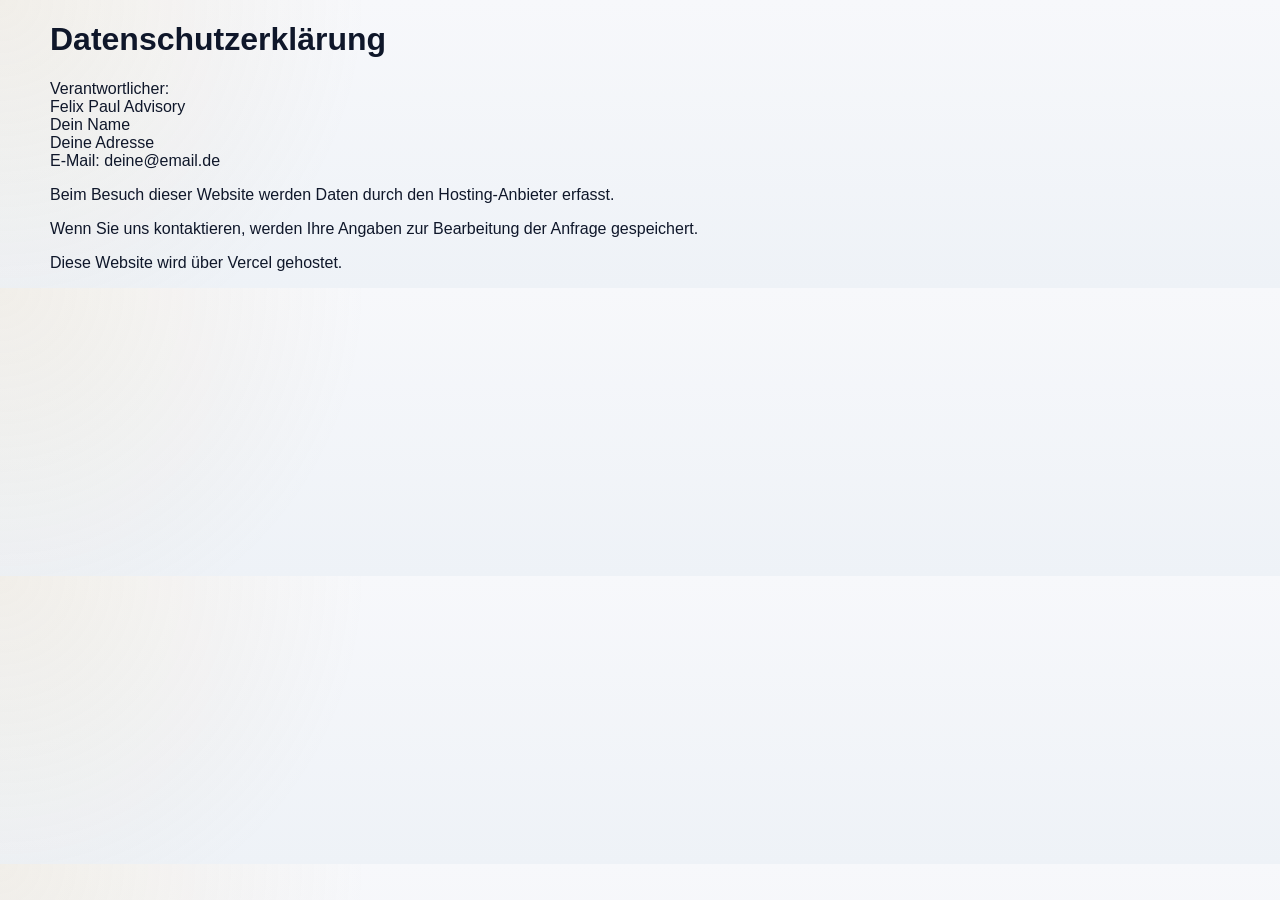
==== datenschutz.html @ 69b7ef82 "Create datenschutz.html" ====
<!DOCTYPE html>
<html lang="de">
<head>
  <meta charset="UTF-8">
  <title>Datenschutz</title>
  <link rel="stylesheet" href="style.css">
</head>
<body>
  <div class="container">
    <h1>Datenschutzerklärung</h1>

    <p>
      Verantwortlicher:<br>
      Felix Paul Advisory<br>
      Dein Name<br>
      Deine Adresse<br>
      E-Mail: deine@email.de
    </p>

    <p>
      Beim Besuch dieser Website werden Daten durch den Hosting-Anbieter erfasst.
    </p>

    <p>
      Wenn Sie uns kontaktieren, werden Ihre Angaben zur Bearbeitung der Anfrage gespeichert.
    </p>

    <p>
      Diese Website wird über Vercel gehostet.
    </p>

  </div>
</body>
</html>
---- style.css ----
:root {
  --bg: #07111f;
  --bg-soft: #0e1a2f;
  --surface: #ffffff;
  --surface-soft: rgba(255, 255, 255, 0.08);
  --text: #0f172a;
  --text-soft: #475569;
  --text-light: #dbe6f5;
  --line: rgba(15, 23, 42, 0.1);
  --line-light: rgba(255, 255, 255, 0.12);
  --gold: #c8a96b;
  --gold-soft: rgba(200, 169, 107, 0.16);
  --success: #25d366;
  --radius: 22px;
  --shadow: 0 25px 80px rgba(5, 12, 24, 0.14);
}

* {
  box-sizing: border-box;
}

html {
  scroll-behavior: smooth;
}

body {
  margin: 0;
  font-family: "Inter", sans-serif;
  color: var(--text);
  background:
    radial-gradient(circle at top left, rgba(200, 169, 107, 0.12), transparent 28%),
    linear-gradient(180deg, #f7f8fb 0%, #eef2f7 100%);
}

img {
  max-width: 100%;
}

a {
  color: inherit;
  text-decoration: none;
}

button {
  font: inherit;
}

.site-shell {
  min-height: 100vh;
}

.container {
  width: min(1180px, calc(100% - 40px));
  margin: 0 auto;
}

.header {
  position: sticky;
  top: 0;
  z-index: 50;
  backdrop-filter: blur(14px);
  background: rgba(7, 17, 31, 0.86);
  border-bottom: 1px solid var(--line-light);
}

.nav-wrap {
  min-height: 84px;
  display: flex;
  align-items: center;
  justify-content: space-between;
  gap: 24px;
}

.brand {
  display: inline-flex;
  align-items: center;
  gap: 12px;
  color: white;
  font-weight: 700;
}

.brand-mark {
  width: 42px;
  height: 42px;
  border-radius: 14px;
  display: inline-grid;
  place-items: center;
  background: linear-gradient(135deg, #d7bc86, #aa8450);
  color: #0d1524;
  font-weight: 800;
}

.brand-text {
  letter-spacing: 0.01em;
}

.nav {
  display: flex;
  align-items: center;
  gap: 28px;
}

.nav a,
.footer-links a {
  font-size: 0.95rem;
  color: rgba(255, 255, 255, 0.86);
}

.nav a:hover,
.footer-links a:hover {
  color: white;
}

.nav-actions {
  display: flex;
  align-items: center;
  gap: 14px;
}


.menu-toggle {
  display: none;
  width: 48px;
  height: 48px;
  border: 1px solid var(--line-light);
  border-radius: 14px;
  background: transparent;
  cursor: pointer;
}

.menu-toggle span {
  display: block;
  width: 20px;
  height: 2px;
  background: white;
  margin: 6px auto;
}

.button {
  display: inline-flex;
  align-items: center;
  justify-content: center;
  min-height: 50px;
  padding: 0 20px;
  border-radius: 999px;
  font-weight: 600;
  transition: transform 0.2s ease, box-shadow 0.2s ease, background 0.2s ease;
}

.button:hover {
  transform: translateY(-1px);
}

.button-primary {
  background: linear-gradient(135deg, #d9bb82, #b88c53);
  color: #09111f;
  box-shadow: 0 12px 30px rgba(184, 140, 83, 0.28);
}

.button-secondary {
  border: 1px solid rgba(15, 23, 42, 0.15);
  background: white;
  color: var(--text);
}

.button-whatsapp {
  background: #1e2b3c;
  color: white;
  border: 1px solid rgba(255, 255, 255, 0.06);
}

.hero {
  padding: 96px 0 76px;
}

.hero-grid,
.about-grid,
.contact-grid,
.split-grid {
  display: grid;
  gap: 32px;
  align-items: center;
}

.hero-grid {
  grid-template-columns: 1.15fr 0.85fr;
}

.hero-copy h1,
.section-heading h2,
.about-copy h2,
.contact-section h2,
.section-dark h2 {
  margin: 0;
  line-height: 1.05;
  letter-spacing: -0.04em;
}

.hero-copy h1 {
  font-size: clamp(2.9rem, 7vw, 5.4rem);
  max-width: 12ch;
}

.eyebrow {
  display: inline-flex;
  align-items: center;
  gap: 8px;
  margin: 0 0 18px;
  color: #8f6a33;
  font-weight: 700;
  font-size: 0.78rem;
  text-transform: uppercase;
  letter-spacing: 0.16em;
}

.eyebrow-light {
  color: #e0c289;
}

.hero-text,
.section-heading p,
.about-copy p,
.contact-section p,
.card p,
.step-card p,
.footer p {
  color: var(--text-soft);
  line-height: 1.8;
}

.hero-text {
  font-size: 1.08rem;
  max-width: 61ch;
  margin: 24px 0 0;
}

.hero-actions {
  display: flex;
  gap: 14px;
  flex-wrap: wrap;
  margin-top: 34px;
}

.hero-points {
  display: grid;
  grid-template-columns: repeat(3, minmax(0, 1fr));
  gap: 18px;
  margin-top: 40px;
}

.hero-points div {
  background: rgba(255, 255, 255, 0.66);
  border: 1px solid rgba(15, 23, 42, 0.06);
  border-radius: 18px;
  padding: 18px;
  box-shadow: var(--shadow);
}

.hero-points strong {
  display: block;
  margin-bottom: 6px;
}

.hero-points span {
  color: var(--text-soft);
  font-size: 0.95rem;
  line-height: 1.65;
}

.card {
  background: rgba(255, 255, 255, 0.78);
  border: 1px solid rgba(15, 23, 42, 0.08);
  border-radius: var(--radius);
  padding: 28px;
  box-shadow: var(--shadow);
}

.card-dark {
  background: linear-gradient(180deg, #08111e, #111d32);
  color: white;
  border: 1px solid rgba(255, 255, 255, 0.08);
}

.card-dark p,
.card-dark li,
.section-dark p,
.section-dark .step-card p,
.footer p,
.footer-links a {
  color: rgba(232, 239, 249, 0.8);
}

.hero-panel {
  display: flex;
  justify-content: flex-end;
}

.hero-card {
  max-width: 470px;
}

.status-row {
  display: inline-flex;
  align-items: center;
  gap: 10px;
  padding: 8px 12px;
  border-radius: 999px;
  background: rgba(255, 255, 255, 0.05);
  border: 1px solid rgba(255, 255, 255, 0.08);
  font-size: 0.86rem;
  color: rgba(255, 255, 255, 0.92);
}

.status-dot {
  width: 10px;
  height: 10px;
  border-radius: 999px;
  background: var(--gold);
  box-shadow: 0 0 0 6px rgba(200, 169, 107, 0.12);
}

.hero-card h2 {
  margin: 22px 0 14px;
  font-size: 2rem;
  line-height: 1.15;
}

.hero-list {
  margin: 22px 0 0;
  padding: 0;
  list-style: none;
  display: grid;
  gap: 14px;
}

.hero-list li,
.feature-list li {
  position: relative;
  padding-left: 22px;
}

.hero-list li::before,
.feature-list li::before {
  content: "";
  position: absolute;
  left: 0;
  top: 10px;
  width: 8px;
  height: 8px;
  border-radius: 999px;
  background: var(--gold);
}

.trust-strip {
  padding: 16px 0;
  background: rgba(9, 17, 31, 0.95);
  border-top: 1px solid var(--line-light);
  border-bottom: 1px solid var(--line-light);
}

.trust-items {
  display: grid;
  grid-template-columns: repeat(4, minmax(0, 1fr));
  gap: 14px;
  text-align: center;
  color: rgba(255, 255, 255, 0.88);
  font-size: 0.95rem;
}

.section {
  padding: 96px 0;
}

.section-dark,
.footer {
  background: linear-gradient(180deg, #08111f, #101b2e);
  color: white;
}

.section-heading {
  max-width: 780px;
  margin-bottom: 34px;
}

.section-heading h2,
.about-copy h2,
.contact-section h2,
.section-dark h2 {
  font-size: clamp(2rem, 4.6vw, 3.4rem);
}

.card-grid {
  display: grid;
  gap: 22px;
}

.three-col {
  grid-template-columns: repeat(3, minmax(0, 1fr));
}

.service-card h3,
.about-card h3,
.contact-card h3,
.step-card h3 {
  margin: 0 0 12px;
  font-size: 1.35rem;
}

.split-grid {
  grid-template-columns: 0.85fr 1.15fr;
}

.steps {
  display: grid;
  gap: 18px;
}

.step-card {
  border-radius: 22px;
  padding: 24px;
  background: rgba(255, 255, 255, 0.04);
  border: 1px solid rgba(255, 255, 255, 0.08);
}

.step-card span {
  display: inline-flex;
  margin-bottom: 14px;
  color: #e0c289;
  font-weight: 700;
}

.about-grid,
.contact-grid {
  grid-template-columns: 1fr 0.95fr;
}

.feature-list,
.contact-benefits {
  margin: 0;
  padding: 0;
  list-style: none;
  display: grid;
  gap: 16px;
}

.contact-buttons {
  display: flex;
  gap: 14px;
  flex-wrap: wrap;
  margin: 30px 0 18px;
}

.contact-note {
  font-size: 0.96rem;
}

.contact-benefits strong {
  display: block;
  margin-bottom: 6px;
}

.footer {
  border-top: 1px solid var(--line-light);
  padding: 28px 0;
}

.footer-wrap {
  display: flex;
  justify-content: space-between;
  align-items: center;
  gap: 20px;
}

.footer-wrap strong {
  display: block;
  margin-bottom: 4px;
}

.footer-links {
  display: flex;
  gap: 20px;
  flex-wrap: wrap;
}

@media (max-width: 1040px) {
  .hero-grid,
  .split-grid,
  .about-grid,
  .contact-grid,
  .three-col {
    grid-template-columns: 1fr;
  }

  .hero-panel {
    justify-content: flex-start;
  }
}

@media (max-width: 860px) {
  .menu-toggle {
    display: inline-block;
  }

  .nav,
  .nav-actions {
    display: none;
  }

  .nav-wrap.open {
    flex-wrap: wrap;
    align-items: flex-start;
    padding: 18px 0;
  }

  .nav-wrap.open .nav,
  .nav-wrap.open .nav-actions {
    display: flex;
    width: 100%;
    flex-direction: column;
    align-items: flex-start;
  }

  .nav-wrap.open .nav {
    gap: 14px;
    padding-top: 16px;
  }

  .nav-wrap.open .nav-actions {
    gap: 12px;
    padding-top: 12px;
  }

  .hero {
    padding-top: 56px;
  }

  .hero-points,
  .trust-items {
    grid-template-columns: 1fr;
  }

  .footer-wrap {
    flex-direction: column;
    align-items: flex-start;
  }
}

@media (max-width: 560px) {
  .container {
    width: min(100% - 24px, 1180px);
  }

  .hero-copy h1 {
    font-size: 2.5rem;
  }

  .button {
    width: 100%;
  }

  .contact-buttons,
  .hero-actions {
    flex-direction: column;
  }
}
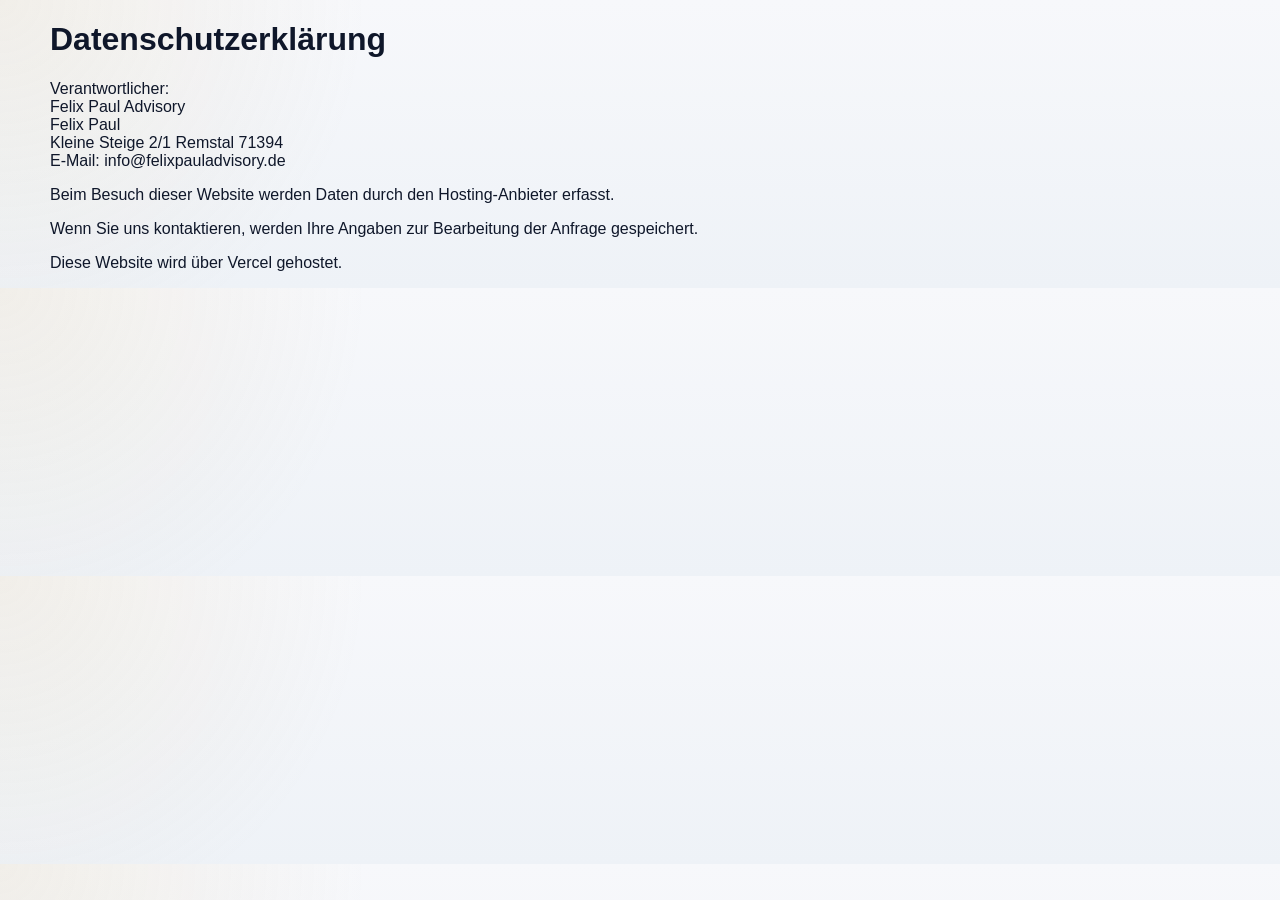
==== commit acd022af: "Update datenschutz.html" ====
--- a/datenschutz.html
+++ b/datenschutz.html
@@ -12,9 +12,9 @@
     <p>
       Verantwortlicher:<br>
       Felix Paul Advisory<br>
-      Dein Name<br>
-      Deine Adresse<br>
-      E-Mail: deine@email.de
+      Felix Paul<br>
+      Kleine Steige 2/1 Remstal 71394<br>
+      E-Mail: info@felixpauladvisory.de
     </p>
 
     <p>
